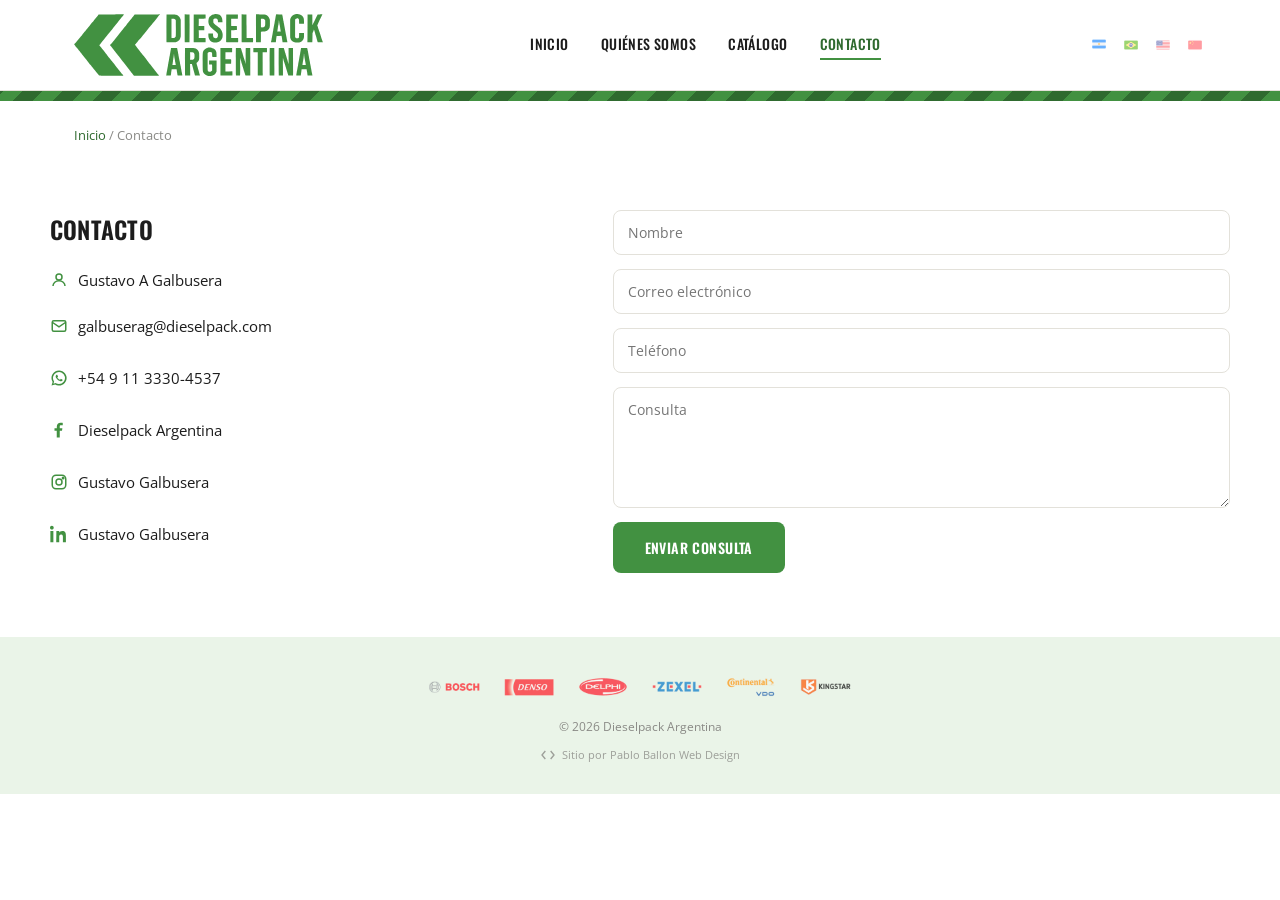
==== contacto.html @ 0a9adadd "Add files via upload" ====
<!DOCTYPE html>
<html lang="es">
<head>
  <meta charset="UTF-8">
  <meta name="viewport" content="width=device-width, initial-scale=1.0">
  <link rel="canonical" href="https://www.dieselpack.com/contacto.html" />
  <meta name="description" content="Contactá a Dieselpack Argentina para consultas sobre repuestos de inyección diesel.">
  <title>Contacto | Dieselpack Argentina</title>
  <link rel="stylesheet" href="css/style.css">
  <link rel="icon" type="image/png" href="assets/favicon.png">
</head>
<body>
  <header>
    <div class="header-inner">
      <a href="index.html" class="logo-link"><img src="assets/logo.svg" alt="Dieselpack Argentina"></a>
      <button class="nav-toggle" aria-label="Abrir menú" onclick="toggleNav()">
        <svg width="24" height="24" viewBox="0 0 24 24" fill="none" stroke="currentColor" stroke-width="2"><line x1="3" y1="6" x2="21" y2="6"/><line x1="3" y1="12" x2="21" y2="12"/><line x1="3" y1="18" x2="21" y2="18"/></svg>
      </button>
      <nav class="main-nav">
        <ul>
          <li class="lang-block lang-es active"><a href="index.html">Inicio</a></li>
          <li class="lang-block lang-pt"><a href="index.html">Início</a></li>
          <li class="lang-block lang-en"><a href="index.html">Home</a></li>
          <li class="lang-block lang-zh"><a href="index.html">首页</a></li>

          <li class="lang-block lang-es active"><a href="nosotros.html">Quiénes Somos</a></li>
          <li class="lang-block lang-pt"><a href="nosotros.html">Quem Somos</a></li>
          <li class="lang-block lang-en"><a href="nosotros.html">About Us</a></li>
          <li class="lang-block lang-zh"><a href="nosotros.html">关于我们</a></li>

          <li class="lang-block lang-es active"><a href="catalogo.html">Catálogo</a></li>
          <li class="lang-block lang-pt"><a href="catalogo.html">Catálogo</a></li>
          <li class="lang-block lang-en"><a href="catalogo.html">Catalog</a></li>
          <li class="lang-block lang-zh"><a href="catalogo.html">产品目录</a></li>

          <li class="lang-block lang-es active"><a href="contacto.html" class="active">Contacto</a></li>
          <li class="lang-block lang-pt"><a href="contacto.html" class="active">Contato</a></li>
          <li class="lang-block lang-en"><a href="contacto.html" class="active">Contact</a></li>
          <li class="lang-block lang-zh"><a href="contacto.html" class="active">联系方式</a></li>
        </ul>
      </nav>
      <div class="lang-switch">
        <img src="assets/argentina.png" alt="ES" data-lang="es" onclick="changeLang('es')">
        <img src="assets/brasil.png" alt="PT" data-lang="pt" onclick="changeLang('pt')">
        <img src="assets/usa.png" alt="EN" data-lang="en" onclick="changeLang('en')">
        <img src="assets/china.png" alt="ZH" data-lang="zh" onclick="changeLang('zh')">
      </div>
    </div>
  </header>

  <div class="stripe-divider"></div>

  <div class="breadcrumb">
    <div class="lang-block lang-es active"><a href="index.html">Inicio</a> / Contacto</div>
    <div class="lang-block lang-pt"><a href="index.html">Início</a> / Contato</div>
    <div class="lang-block lang-en"><a href="index.html">Home</a> / Contact</div>
    <div class="lang-block lang-zh"><a href="index.html">首页</a> / 联系方式</div>
  </div>

  <section class="block">
    <div class="contact-wrap reveal">

      <div class="lang-block lang-es active">
        <h2 style="margin-bottom:20px;">Contacto</h2>
        <div class="contact-info">
          <p><svg width="18" height="18" viewBox="0 0 24 24" fill="none" stroke="currentColor" stroke-width="2"><circle cx="12" cy="8" r="4"/><path d="M4 20c0-4 3.6-7 8-7s8 3 8 7"/></svg> Gustavo A Galbusera</p>
          <a class="contact-link" href="mailto:galbuserag@dieselpack.com"><svg width="18" height="18" viewBox="0 0 24 24" fill="none" stroke="currentColor" stroke-width="2"><rect x="3" y="5" width="18" height="14" rx="2"/><path d="M3 7l9 6 9-6"/></svg> galbuserag@dieselpack.com</a>
          <a class="contact-link" href="https://wa.me/5491133304537" target="_blank"><svg width="18" height="18" viewBox="0 0 24 24" fill="currentColor"><path d="M12 2a10 10 0 00-8.5 15.2L2 22l4.9-1.5A10 10 0 1012 2zm0 18a8 8 0 01-4.1-1.1l-.3-.2-3 .9.9-2.9-.2-.3A8 8 0 1112 20zm4.4-6c-.2-.1-1.4-.7-1.6-.8-.2-.1-.4-.1-.5.1-.2.2-.6.8-.7.9-.1.2-.3.2-.5.1-.2-.1-1-.4-1.9-1.2-.7-.6-1.2-1.4-1.3-1.6-.1-.2 0-.3.1-.4l.4-.5c.1-.1.2-.2.2-.4.1-.1 0-.3 0-.4l-.7-1.6c-.2-.4-.4-.4-.5-.4h-.5c-.2 0-.4.1-.6.3-.2.2-.8.8-.8 1.9 0 1.1.8 2.2 1 2.4.1.2 1.6 2.5 4 3.4.6.2 1 .4 1.3.5.5.2 1 .1 1.4-.1.4-.2 1.3-.5 1.4-1 .2-.5.2-.9.1-1z"/></svg> +54 9 11 3330-4537</a>
          <a class="contact-link" href="https://www.facebook.com/dieselpack/?locale=es_LA" target="_blank"><svg width="18" height="18" viewBox="0 0 24 24" fill="currentColor"><path d="M13 22v-9h3l.5-3.5H13V7.4c0-1 .3-1.7 1.8-1.7H17V2.5C16.6 2.4 15.4 2.3 14 2.3c-2.9 0-4.9 1.8-4.9 5v2.2H6v3.5h3v9z"/></svg> Dieselpack Argentina</a>
          <a class="contact-link" href="https://www.instagram.com/dieselpackargentina/?igsh=bHVsdnU1NTBoZm9v" target="_blank"><svg width="18" height="18" viewBox="0 0 24 24" fill="none" stroke="currentColor" stroke-width="2"><rect x="3" y="3" width="18" height="18" rx="5"/><circle cx="12" cy="12" r="4"/><circle cx="17.5" cy="6.5" r="1"/></svg> Gustavo Galbusera</a>
          <a class="contact-link" href="https://www.linkedin.com/in/gustavo-galbusera-984b5756/" target="_blank"><svg width="18" height="18" viewBox="0 0 24 24" fill="currentColor"><path d="M4.98 3.5C4.98 4.9 3.9 6 2.5 6S0 4.9 0 3.5 1.1 1 2.5 1s2.48 1.1 2.48 2.5zM.5 8h4V23h-4zM8.5 8h3.8v2.1h.1c.5-1 1.9-2.1 3.9-2.1 4.1 0 4.9 2.7 4.9 6.2V23h-4v-6.8c0-1.6 0-3.7-2.3-3.7s-2.6 1.8-2.6 3.6V23h-4z"/></svg> Gustavo Galbusera</a>
        </div>
      </div>
      <div class="lang-block lang-pt">
        <h2 style="margin-bottom:20px;">Contato</h2>
        <div class="contact-info">
          <p><svg width="18" height="18" viewBox="0 0 24 24" fill="none" stroke="currentColor" stroke-width="2"><circle cx="12" cy="8" r="4"/><path d="M4 20c0-4 3.6-7 8-7s8 3 8 7"/></svg> Gustavo A Galbusera</p>
          <a class="contact-link" href="mailto:galbuserag@dieselpack.com"><svg width="18" height="18" viewBox="0 0 24 24" fill="none" stroke="currentColor" stroke-width="2"><rect x="3" y="5" width="18" height="14" rx="2"/><path d="M3 7l9 6 9-6"/></svg> galbuserag@dieselpack.com</a>
          <a class="contact-link" href="https://wa.me/5491133304537" target="_blank"><svg width="18" height="18" viewBox="0 0 24 24" fill="currentColor"><path d="M12 2a10 10 0 00-8.5 15.2L2 22l4.9-1.5A10 10 0 1012 2zm0 18a8 8 0 01-4.1-1.1l-.3-.2-3 .9.9-2.9-.2-.3A8 8 0 1112 20zm4.4-6c-.2-.1-1.4-.7-1.6-.8-.2-.1-.4-.1-.5.1-.2.2-.6.8-.7.9-.1.2-.3.2-.5.1-.2-.1-1-.4-1.9-1.2-.7-.6-1.2-1.4-1.3-1.6-.1-.2 0-.3.1-.4l.4-.5c.1-.1.2-.2.2-.4.1-.1 0-.3 0-.4l-.7-1.6c-.2-.4-.4-.4-.5-.4h-.5c-.2 0-.4.1-.6.3-.2.2-.8.8-.8 1.9 0 1.1.8 2.2 1 2.4.1.2 1.6 2.5 4 3.4.6.2 1 .4 1.3.5.5.2 1 .1 1.4-.1.4-.2 1.3-.5 1.4-1 .2-.5.2-.9.1-1z"/></svg> +54 9 11 3330-4537</a>
          <a class="contact-link" href="https://www.facebook.com/dieselpack/?locale=es_LA" target="_blank"><svg width="18" height="18" viewBox="0 0 24 24" fill="currentColor"><path d="M13 22v-9h3l.5-3.5H13V7.4c0-1 .3-1.7 1.8-1.7H17V2.5C16.6 2.4 15.4 2.3 14 2.3c-2.9 0-4.9 1.8-4.9 5v2.2H6v3.5h3v9z"/></svg> Dieselpack Argentina</a>
          <a class="contact-link" href="https://www.instagram.com/dieselpackargentina/?igsh=bHVsdnU1NTBoZm9v" target="_blank"><svg width="18" height="18" viewBox="0 0 24 24" fill="none" stroke="currentColor" stroke-width="2"><rect x="3" y="3" width="18" height="18" rx="5"/><circle cx="12" cy="12" r="4"/><circle cx="17.5" cy="6.5" r="1"/></svg> Gustavo Galbusera</a>
          <a class="contact-link" href="https://www.linkedin.com/in/gustavo-galbusera-984b5756/" target="_blank"><svg width="18" height="18" viewBox="0 0 24 24" fill="currentColor"><path d="M4.98 3.5C4.98 4.9 3.9 6 2.5 6S0 4.9 0 3.5 1.1 1 2.5 1s2.48 1.1 2.48 2.5zM.5 8h4V23h-4zM8.5 8h3.8v2.1h.1c.5-1 1.9-2.1 3.9-2.1 4.1 0 4.9 2.7 4.9 6.2V23h-4v-6.8c0-1.6 0-3.7-2.3-3.7s-2.6 1.8-2.6 3.6V23h-4z"/></svg> Gustavo Galbusera</a>
        </div>
      </div>
      <div class="lang-block lang-en">
        <h2 style="margin-bottom:20px;">Contact</h2>
        <div class="contact-info">
          <p><svg width="18" height="18" viewBox="0 0 24 24" fill="none" stroke="currentColor" stroke-width="2"><circle cx="12" cy="8" r="4"/><path d="M4 20c0-4 3.6-7 8-7s8 3 8 7"/></svg> Gustavo A Galbusera</p>
          <a class="contact-link" href="mailto:galbuserag@dieselpack.com"><svg width="18" height="18" viewBox="0 0 24 24" fill="none" stroke="currentColor" stroke-width="2"><rect x="3" y="5" width="18" height="14" rx="2"/><path d="M3 7l9 6 9-6"/></svg> galbuserag@dieselpack.com</a>
          <a class="contact-link" href="https://wa.me/5491133304537" target="_blank"><svg width="18" height="18" viewBox="0 0 24 24" fill="currentColor"><path d="M12 2a10 10 0 00-8.5 15.2L2 22l4.9-1.5A10 10 0 1012 2zm0 18a8 8 0 01-4.1-1.1l-.3-.2-3 .9.9-2.9-.2-.3A8 8 0 1112 20zm4.4-6c-.2-.1-1.4-.7-1.6-.8-.2-.1-.4-.1-.5.1-.2.2-.6.8-.7.9-.1.2-.3.2-.5.1-.2-.1-1-.4-1.9-1.2-.7-.6-1.2-1.4-1.3-1.6-.1-.2 0-.3.1-.4l.4-.5c.1-.1.2-.2.2-.4.1-.1 0-.3 0-.4l-.7-1.6c-.2-.4-.4-.4-.5-.4h-.5c-.2 0-.4.1-.6.3-.2.2-.8.8-.8 1.9 0 1.1.8 2.2 1 2.4.1.2 1.6 2.5 4 3.4.6.2 1 .4 1.3.5.5.2 1 .1 1.4-.1.4-.2 1.3-.5 1.4-1 .2-.5.2-.9.1-1z"/></svg> +54 9 11 3330-4537</a>
          <a class="contact-link" href="https://www.facebook.com/dieselpack/?locale=es_LA" target="_blank"><svg width="18" height="18" viewBox="0 0 24 24" fill="currentColor"><path d="M13 22v-9h3l.5-3.5H13V7.4c0-1 .3-1.7 1.8-1.7H17V2.5C16.6 2.4 15.4 2.3 14 2.3c-2.9 0-4.9 1.8-4.9 5v2.2H6v3.5h3v9z"/></svg> Dieselpack Argentina</a>
          <a class="contact-link" href="https://www.instagram.com/dieselpackargentina/?igsh=bHVsdnU1NTBoZm9v" target="_blank"><svg width="18" height="18" viewBox="0 0 24 24" fill="none" stroke="currentColor" stroke-width="2"><rect x="3" y="3" width="18" height="18" rx="5"/><circle cx="12" cy="12" r="4"/><circle cx="17.5" cy="6.5" r="1"/></svg> Gustavo Galbusera</a>
          <a class="contact-link" href="https://www.linkedin.com/in/gustavo-galbusera-984b5756/" target="_blank"><svg width="18" height="18" viewBox="0 0 24 24" fill="currentColor"><path d="M4.98 3.5C4.98 4.9 3.9 6 2.5 6S0 4.9 0 3.5 1.1 1 2.5 1s2.48 1.1 2.48 2.5zM.5 8h4V23h-4zM8.5 8h3.8v2.1h.1c.5-1 1.9-2.1 3.9-2.1 4.1 0 4.9 2.7 4.9 6.2V23h-4v-6.8c0-1.6 0-3.7-2.3-3.7s-2.6 1.8-2.6 3.6V23h-4z"/></svg> Gustavo Galbusera</a>
        </div>
      </div>
      <div class="lang-block lang-zh">
        <h2 style="margin-bottom:20px;">联系方式</h2>
        <div class="contact-info">
          <p><svg width="18" height="18" viewBox="0 0 24 24" fill="none" stroke="currentColor" stroke-width="2"><circle cx="12" cy="8" r="4"/><path d="M4 20c0-4 3.6-7 8-7s8 3 8 7"/></svg> Gustavo A Galbusera</p>
          <a class="contact-link" href="mailto:galbuserag@dieselpack.com"><svg width="18" height="18" viewBox="0 0 24 24" fill="none" stroke="currentColor" stroke-width="2"><rect x="3" y="5" width="18" height="14" rx="2"/><path d="M3 7l9 6 9-6"/></svg> galbuserag@dieselpack.com</a>
          <a class="contact-link" href="https://wa.me/5491133304537" target="_blank"><svg width="18" height="18" viewBox="0 0 24 24" fill="currentColor"><path d="M12 2a10 10 0 00-8.5 15.2L2 22l4.9-1.5A10 10 0 1012 2zm0 18a8 8 0 01-4.1-1.1l-.3-.2-3 .9.9-2.9-.2-.3A8 8 0 1112 20zm4.4-6c-.2-.1-1.4-.7-1.6-.8-.2-.1-.4-.1-.5.1-.2.2-.6.8-.7.9-.1.2-.3.2-.5.1-.2-.1-1-.4-1.9-1.2-.7-.6-1.2-1.4-1.3-1.6-.1-.2 0-.3.1-.4l.4-.5c.1-.1.2-.2.2-.4.1-.1 0-.3 0-.4l-.7-1.6c-.2-.4-.4-.4-.5-.4h-.5c-.2 0-.4.1-.6.3-.2.2-.8.8-.8 1.9 0 1.1.8 2.2 1 2.4.1.2 1.6 2.5 4 3.4.6.2 1 .4 1.3.5.5.2 1 .1 1.4-.1.4-.2 1.3-.5 1.4-1 .2-.5.2-.9.1-1z"/></svg> +54 9 11 3330-4537</a>
          <a class="contact-link" href="https://www.facebook.com/dieselpack/?locale=es_LA" target="_blank"><svg width="18" height="18" viewBox="0 0 24 24" fill="currentColor"><path d="M13 22v-9h3l.5-3.5H13V7.4c0-1 .3-1.7 1.8-1.7H17V2.5C16.6 2.4 15.4 2.3 14 2.3c-2.9 0-4.9 1.8-4.9 5v2.2H6v3.5h3v9z"/></svg> Dieselpack Argentina</a>
          <a class="contact-link" href="https://www.instagram.com/dieselpackargentina/?igsh=bHVsdnU1NTBoZm9v" target="_blank"><svg width="18" height="18" viewBox="0 0 24 24" fill="none" stroke="currentColor" stroke-width="2"><rect x="3" y="3" width="18" height="18" rx="5"/><circle cx="12" cy="12" r="4"/><circle cx="17.5" cy="6.5" r="1"/></svg> Gustavo Galbusera</a>
          <a class="contact-link" href="https://www.linkedin.com/in/gustavo-galbusera-984b5756/" target="_blank"><svg width="18" height="18" viewBox="0 0 24 24" fill="currentColor"><path d="M4.98 3.5C4.98 4.9 3.9 6 2.5 6S0 4.9 0 3.5 1.1 1 2.5 1s2.48 1.1 2.48 2.5zM.5 8h4V23h-4zM8.5 8h3.8v2.1h.1c.5-1 1.9-2.1 3.9-2.1 4.1 0 4.9 2.7 4.9 6.2V23h-4v-6.8c0-1.6 0-3.7-2.3-3.7s-2.6 1.8-2.6 3.6V23h-4z"/></svg> Gustavo Galbusera</a>
        </div>
      </div>

      <div>
        <div class="lang-block lang-es active">
          <form class="contact-form" action="https://formspree.io/f/xdkgnlrg" method="POST">
            <input type="text" name="nombre" placeholder="Nombre" required>
            <input type="email" name="email" placeholder="Correo electrónico" required>
            <input type="tel" name="telefono" placeholder="Teléfono" required>
            <textarea name="mensaje" placeholder="Consulta" rows="5" required></textarea>
            <button type="submit" class="btn btn-primary">Enviar consulta</button>
          </form>
          <p class="form-message success">¡Mensaje enviado con éxito!</p>
          <p class="form-message error">Hubo un error. Intentalo de nuevo.</p>
        </div>
        <div class="lang-block lang-pt">
          <form class="contact-form" action="https://formspree.io/f/xdkgnlrg" method="POST">
            <input type="text" name="nombre" placeholder="Nome" required>
            <input type="email" name="email" placeholder="Email" required>
            <input type="tel" name="telefono" placeholder="Telefone" required>
            <textarea name="mensaje" placeholder="Mensagem" rows="5" required></textarea>
            <button type="submit" class="btn btn-primary">Enviar</button>
          </form>
          <p class="form-message success">Mensagem enviada com sucesso!</p>
          <p class="form-message error">Ocorreu um erro. Tente novamente.</p>
        </div>
        <div class="lang-block lang-en">
          <form class="contact-form" action="https://formspree.io/f/xdkgnlrg" method="POST">
            <input type="text" name="nombre" placeholder="Name" required>
            <input type="email" name="email" placeholder="Email" required>
            <input type="tel" name="telefono" placeholder="Phone" required>
            <textarea name="mensaje" placeholder="Message" rows="5" required></textarea>
            <button type="submit" class="btn btn-primary">Send message</button>
          </form>
          <p class="form-message success">Message sent successfully!</p>
          <p class="form-message error">There was an error. Please try again.</p>
        </div>
        <div class="lang-block lang-zh">
          <form class="contact-form" action="https://formspree.io/f/xdkgnlrg" method="POST">
            <input type="text" name="nombre" placeholder="姓名" required>
            <input type="email" name="email" placeholder="电子邮件" required>
            <input type="tel" name="telefono" placeholder="电话" required>
            <textarea name="mensaje" placeholder="留言内容" rows="5" required></textarea>
            <button type="submit" class="btn btn-primary">发送</button>
          </form>
          <p class="form-message success">消息已成功发送！</p>
          <p class="form-message error">发生错误，请重试。</p>
        </div>
      </div>

    </div>
  </section>

  <footer>
    <div class="footer-inner">
      <div class="footer-brands">
        <img src="assets/bosch.png" alt="Bosch">
        <img src="assets/denso.png" alt="Denso">
        <img src="assets/delphi.png" alt="Delphi">
        <img src="assets/zexel.png" alt="Zexel">
        <img src="assets/continental.png" alt="Continental">
        <img src="assets/kingstar.png" alt="Kingstar">
      </div>
      <p class="footer-meta">© 2026 Dieselpack Argentina</p>
      <a class="credit" href="#" onclick="return false;">
        <svg width="16" height="16" viewBox="0 0 24 24" fill="none" stroke="currentColor" stroke-width="2"><polyline points="8 6 3 12 8 18"/><polyline points="16 6 21 12 16 18"/></svg>
        Sitio por Pablo Ballon Web Design
      </a>
    </div>
  </footer>

  <a class="float-whatsapp" href="https://wa.me/5491133304537" target="_blank" aria-label="WhatsApp">
    <svg viewBox="0 0 24 24"><path d="M12 2a10 10 0 00-8.5 15.2L2 22l4.9-1.5A10 10 0 1012 2zm0 18a8 8 0 01-4.1-1.1l-.3-.2-3 .9.9-2.9-.2-.3A8 8 0 1112 20zm4.4-6c-.2-.1-1.4-.7-1.6-.8-.2-.1-.4-.1-.5.1-.2.2-.6.8-.7.9-.1.2-.3.2-.5.1-.2-.1-1-.4-1.9-1.2-.7-.6-1.2-1.4-1.3-1.6-.1-.2 0-.3.1-.4l.4-.5c.1-.1.2-.2.2-.4.1-.1 0-.3 0-.4l-.7-1.6c-.2-.4-.4-.4-.5-.4h-.5c-.2 0-.4.1-.6.3-.2.2-.8.8-.8 1.9 0 1.1.8 2.2 1 2.4.1.2 1.6 2.5 4 3.4.6.2 1 .4 1.3.5.5.2 1 .1 1.4-.1.4-.2 1.3-.5 1.4-1 .2-.5.2-.9.1-1z"/></svg>
  </a>
  <button class="back-to-top" aria-label="Volver arriba" onclick="window.scrollTo({top:0,behavior:'smooth'})">
    <svg width="20" height="20" viewBox="0 0 24 24" fill="none" stroke="currentColor" stroke-width="2"><line x1="12" y1="19" x2="12" y2="5"/><polyline points="5 12 12 5 19 12"/></svg>
  </button>

  <script src="js/main.js"></script>
</body>
</html>
---- css/style.css ----
@import url('https://fonts.googleapis.com/css2?family=Oswald:wght@500;600;700&family=Open+Sans:wght@400;600&display=swap');

:root {
  --green: #429141;
  --green-dark: #2f6a2f;
  --green-light: #eaf4e8;
  --ink: #1c1c1c;
  --gray: #5f5e5a;
  --gray-light: #8a8a86;
  --white: #ffffff;
  --border: #e3e1da;
  --radius: 8px;
  --max-width: 1180px;
}

* { margin: 0; padding: 0; box-sizing: border-box; }

body {
  font-family: 'Open Sans', sans-serif;
  color: var(--ink);
  line-height: 1.6;
  background: var(--white);
}

h1, h2, h3, .brand-word {
  font-family: 'Oswald', sans-serif;
  font-weight: 600;
  letter-spacing: 0.01em;
  text-transform: uppercase;
}

a { color: inherit; text-decoration: none; }

img { display: block; max-width: 100%; }

.container {
  max-width: var(--max-width);
  margin: 0 auto;
  padding: 0 24px;
}

/* ===== Franja industrial (elemento de firma) ===== */
.stripe-divider {
  height: 10px;
  width: 100%;
  background: repeating-linear-gradient(
    -45deg,
    var(--green),
    var(--green) 14px,
    var(--green-dark) 14px,
    var(--green-dark) 28px
  );
}

/* ===== Header ===== */
header {
  background: var(--white);
  border-bottom: 1px solid var(--border);
  position: sticky;
  top: 0;
  z-index: 100;
}

.header-inner {
  display: flex;
  align-items: center;
  justify-content: space-between;
  padding: 14px 24px;
  max-width: var(--max-width);
  margin: 0 auto;
  gap: 20px;
  flex-wrap: wrap;
}

.logo-link img { height: 62px; width: auto; transition: transform 0.2s; }
.logo-link:hover img { transform: scale(1.03); }

nav.main-nav ul {
  list-style: none;
  display: flex;
  gap: 28px;
  flex-wrap: wrap;
}

nav.main-nav a {
  font-family: 'Oswald', sans-serif;
  font-weight: 500;
  font-size: 14px;
  letter-spacing: 0.03em;
  text-transform: uppercase;
  color: var(--ink);
  padding: 6px 2px;
  border-bottom: 2px solid transparent;
  transition: border-color 0.2s, color 0.2s;
}

nav.main-nav a:hover,
nav.main-nav a.active {
  color: var(--green-dark);
  border-color: var(--green);
}

.lang-switch {
  display: flex;
  gap: 10px;
  align-items: center;
}

.lang-switch img {
  width: 22px;
  height: 22px;
  cursor: pointer;
  border-radius: 3px;
  opacity: 0.55;
  transition: opacity 0.2s, transform 0.2s;
}

.lang-switch img:hover,
.lang-switch img.active-lang {
  opacity: 1;
  transform: translateY(-1px);
}

/* ===== Hero ===== */
.hero {
  background: var(--green);
  color: var(--white);
  padding: 64px 24px 56px;
  text-align: center;
  position: relative;
}

.hero-eyebrow {
  font-size: 13px;
  letter-spacing: 0.08em;
  text-transform: uppercase;
  opacity: 0.85;
  margin-bottom: 12px;
  font-weight: 600;
}

.hero h1 {
  font-size: clamp(28px, 4vw, 44px);
  line-height: 1.15;
  color: var(--white);
  max-width: 780px;
  margin: 0 auto 18px;
}

.hero p {
  font-size: 16px;
  max-width: 560px;
  margin: 0 auto 28px;
  opacity: 0.95;
}

.btn {
  display: inline-block;
  font-family: 'Oswald', sans-serif;
  font-weight: 600;
  font-size: 14px;
  letter-spacing: 0.03em;
  text-transform: uppercase;
  padding: 13px 30px;
  border-radius: var(--radius);
  border: 2px solid transparent;
  cursor: pointer;
  transition: transform 0.15s, background 0.2s, color 0.2s;
}

.btn:hover { transform: translateY(-1px); }

.btn-white {
  background: var(--white);
  color: var(--green-dark);
}

.btn-white:hover { background: var(--green-light); }

.btn-outline {
  background: transparent;
  border-color: var(--white);
  color: var(--white);
}

.btn-outline:hover { background: rgba(255,255,255,0.12); }

.btn-primary {
  background: var(--green);
  color: var(--white);
}

.btn-primary:hover { background: var(--green-dark); }

/* ===== Icon strip ===== */
.icon-strip {
  display: flex;
  justify-content: center;
  gap: 48px;
  flex-wrap: wrap;
  padding: 32px 24px;
  background: var(--green-light);
}

.icon-strip img { height: 42px; width: auto; opacity: 0.85; }

/* ===== Section ===== */
section.block {
  padding: 64px 24px;
}

.section-header {
  text-align: center;
  max-width: 640px;
  margin: 0 auto 40px;
}

.section-header h2 {
  font-size: 26px;
  color: var(--ink);
  margin-bottom: 10px;
}

.section-header p {
  color: var(--gray);
  font-size: 15px;
}

/* ===== Category grid ===== */
.category-grid {
  display: grid;
  grid-template-columns: repeat(auto-fit, minmax(190px, 1fr));
  gap: 20px;
  max-width: var(--max-width);
  margin: 0 auto;
}

.category-card {
  background: var(--white);
  border: 1px solid var(--border);
  border-radius: 12px;
  padding: 26px 18px;
  text-align: center;
  transition: border-color 0.2s, transform 0.2s;
}

.category-card:hover {
  border-color: var(--green);
  transform: translateY(-3px);
}

.category-card .icon-wrap {
  height: 64px;
  display: flex;
  align-items: center;
  justify-content: center;
  margin-bottom: 14px;
}

.category-card img { height: 56px; width: auto; margin: 0 auto; }

.category-card i {
  font-size: 34px;
  color: var(--green);
}

.icon-wrap svg {
  color: var(--green);
}

.category-card h3 {
  font-size: 15px;
  color: var(--ink);
  margin-bottom: 4px;
}

.category-card p {
  font-size: 12px;
  color: var(--gray-light);
}

/* ===== Catalog: clickable categories, open-ended, detail panels ===== */
.category-card { cursor: pointer; position: relative; }

.category-card.active {
  border-color: var(--green);
  box-shadow: 0 0 0 2px var(--green-light);
}

.category-card-more {
  border-style: dashed;
  color: var(--gray);
  display: block;
  cursor: default;
}

.category-card-more:hover { border-color: var(--gray-light); transform: none; }
.category-card-more .icon-wrap { color: var(--gray-light); }
.category-card-more h3 { color: var(--gray); }

.catalog-hint {
  text-align: center;
  font-size: 13px;
  color: var(--gray-light);
  max-width: var(--max-width);
  margin: 0 auto 40px;
}

.category-detail {
  display: none;
  max-width: var(--max-width);
  margin: 0 auto 20px;
  background: var(--green-light);
  border-radius: 12px;
  padding: 28px;
  animation: fadeUp 0.35s ease-out;
}

.category-detail.open { display: block; }

.category-detail h3 {
  font-size: 16px;
  color: var(--ink);
  margin-bottom: 16px;
  display: flex;
  align-items: baseline;
  gap: 12px;
  flex-wrap: wrap;
}

.detail-brands {
  font-family: 'Open Sans', sans-serif;
  text-transform: none;
  font-weight: 400;
  font-size: 13px;
  color: var(--gray);
  letter-spacing: 0;
}

.product-grid {
  display: grid;
  grid-template-columns: repeat(auto-fit, minmax(150px, 1fr));
  gap: 14px;
}

.product-placeholder {
  background: var(--white);
  border: 1px dashed var(--border);
  border-radius: var(--radius);
  padding: 16px;
  text-align: center;
}

.product-placeholder .ph-icon {
  height: 50px;
  display: flex;
  align-items: center;
  justify-content: center;
  color: var(--green);
  opacity: 0.7;
  margin-bottom: 10px;
}

.product-placeholder .ph-icon img { height: 36px; width: auto; }

.product-placeholder p {
  font-size: 13px;
  color: var(--ink);
  margin-bottom: 2px;
}

.product-placeholder span {
  font-size: 11px;
  color: var(--gray-light);
}

.product-card {
  background: var(--white);
  border: 1px solid var(--border);
  border-radius: var(--radius);
  overflow: hidden;
  text-align: center;
  transition: transform 0.2s, box-shadow 0.2s;
}

.product-card:hover {
  transform: translateY(-3px);
  box-shadow: 0 8px 20px rgba(0,0,0,0.08);
}

.product-card .pc-photo {
  height: 150px;
  display: flex;
  align-items: center;
  justify-content: center;
  background: #fff;
  padding: 10px;
}

.product-card .pc-photo img {
  max-height: 100%;
  max-width: 100%;
  object-fit: contain;
}

.product-card p {
  font-size: 13px;
  color: var(--ink);
  margin: 10px 10px 2px;
}

.product-card .brand-tag {
  display: inline-block;
  font-size: 11px;
  color: var(--green-dark);
  font-weight: 600;
  margin-bottom: 12px;
}

/* ===== Brand grid ===== */
.brand-grid {
  display: grid;
  grid-template-columns: repeat(auto-fit, minmax(130px, 1fr));
  gap: 20px;
  max-width: var(--max-width);
  margin: 0 auto;
  align-items: center;
}

.brand-grid .brand-tile {
  background: var(--white);
  border: 1px solid var(--border);
  border-radius: var(--radius);
  padding: 20px;
  display: flex;
  align-items: center;
  justify-content: center;
  height: 90px;
}

.brand-grid img { max-height: 40px; max-width: 100%; width: auto; }

/* ===== About / two-column ===== */
.two-col {
  display: grid;
  grid-template-columns: 1.1fr 0.9fr;
  gap: 48px;
  max-width: var(--max-width);
  margin: 0 auto;
  align-items: start;
}

@media (max-width: 800px) {
  .two-col { grid-template-columns: 1fr; }
}

.two-col h2 { font-size: 24px; margin-bottom: 16px; }
.two-col p { color: var(--gray); margin-bottom: 14px; font-size: 15px; }

.stat-box {
  background: var(--green-light);
  border-radius: 12px;
  padding: 24px;
}

.stat-box .stat-year {
  font-family: 'Oswald', sans-serif;
  font-size: 40px;
  font-weight: 700;
  color: var(--green-dark);
  line-height: 1;
}

.stat-box .stat-label {
  font-size: 13px;
  color: var(--gray);
  margin-top: 6px;
  text-transform: uppercase;
  letter-spacing: 0.03em;
}

/* ===== International strip ===== */
.intl-strip {
  background: var(--ink);
  color: var(--white);
  text-align: center;
  padding: 40px 24px;
}

.intl-strip h2 { color: var(--white); font-size: 20px; margin-bottom: 8px; }
.intl-strip p { color: #cfcfcc; font-size: 14px; max-width: 520px; margin: 0 auto; }

/* ===== Breadcrumb ===== */
.breadcrumb {
  font-size: 13px;
  color: var(--gray-light);
  max-width: var(--max-width);
  margin: 24px auto 0;
  padding: 0 24px;
}

.breadcrumb a { color: var(--green-dark); }

/* ===== Contact ===== */
.contact-wrap {
  display: grid;
  grid-template-columns: 1fr 1.2fr;
  gap: 48px;
  max-width: var(--max-width);
  margin: 0 auto;
}

@media (max-width: 800px) {
  .contact-wrap { grid-template-columns: 1fr; }
}

.contact-info p {
  display: flex;
  align-items: center;
  gap: 10px;
  margin-bottom: 16px;
  font-size: 15px;
}

.contact-info svg { color: var(--green); flex-shrink: 0; }

.contact-info p,
.contact-info a.contact-link {
  display: flex;
  align-items: center;
  gap: 10px;
  margin-bottom: 16px;
  font-size: 15px;
}

.contact-info a.contact-link {
  color: var(--ink);
  padding: 6px 8px;
  margin-left: -8px;
  border-radius: var(--radius);
  transition: background 0.2s, color 0.2s, transform 0.2s;
}

.contact-info a.contact-link:hover {
  background: var(--green-light);
  color: var(--green-dark);
  transform: translateX(3px);
}

form {
  display: flex;
  flex-direction: column;
  gap: 14px;
}

input, textarea {
  padding: 12px 14px;
  border: 1px solid var(--border);
  border-radius: var(--radius);
  font-family: 'Open Sans', sans-serif;
  font-size: 14px;
}

input:focus, textarea:focus {
  outline: none;
  border-color: var(--green);
}

button[type="submit"] {
  align-self: flex-start;
}

.form-message {
  font-size: 14px;
  font-weight: 600;
  display: none;
}

.form-message.success { color: var(--green-dark); }
.form-message.error { color: #a32d2d; }

/* ===== Footer ===== */
footer {
  background: var(--green-light);
  padding: 40px 24px 24px;
}

.footer-inner {
  max-width: var(--max-width);
  margin: 0 auto;
  text-align: center;
}

.footer-brands {
  display: flex;
  justify-content: center;
  gap: 24px;
  flex-wrap: wrap;
  margin-bottom: 20px;
  opacity: 0.7;
}

.footer-brands img { height: 20px; width: auto; }

.footer-meta {
  font-size: 12px;
  color: var(--gray-light);
}

.footer-top-row {
  display: flex;
  align-items: center;
  justify-content: space-between;
  gap: 16px;
  flex-wrap: wrap;
  margin-bottom: 8px;
}

.footer-logo {
  height: 30px;
  width: auto;
  opacity: 0.95;
}

.footer-social {
  display: flex;
  gap: 16px;
}

.footer-social a {
  color: var(--gray-light);
  display: flex;
  transition: color 0.2s, transform 0.2s;
}

.footer-social a:hover {
  color: var(--green-dark);
  transform: translateY(-2px);
}

@media (max-width: 600px) {
  .footer-top-row {
    flex-direction: column;
    justify-content: center;
    text-align: center;
  }
}

.text-highlight {
  color: var(--green-dark);
  font-weight: 600;
}

.credit {
  display: inline-flex;
  align-items: center;
  gap: 6px;
  margin-top: 10px;
  font-size: 11px;
  color: var(--gray-light);
  opacity: 0.8;
  transition: opacity 0.2s, color 0.2s;
}

.credit:hover {
  opacity: 1;
  color: var(--green-dark);
}

/* ===== Language visibility ===== */
.lang-block { display: none; }
.lang-block.active { display: block; }

/* ===== Scroll reveal ===== */
html.js .reveal {
  opacity: 0;
  transform: translateY(24px);
  transition: opacity 0.6s ease-out, transform 0.6s ease-out;
}

html.js .reveal.revealed {
  opacity: 1;
  transform: translateY(0);
}

html.js .reveal-stagger.revealed > * {
  animation: fadeUp 0.6s ease-out backwards;
}

.reveal-stagger.revealed > *:nth-child(1) { animation-delay: 0s; }
.reveal-stagger.revealed > *:nth-child(2) { animation-delay: 0.06s; }
.reveal-stagger.revealed > *:nth-child(3) { animation-delay: 0.12s; }
.reveal-stagger.revealed > *:nth-child(4) { animation-delay: 0.18s; }
.reveal-stagger.revealed > *:nth-child(5) { animation-delay: 0.24s; }
.reveal-stagger.revealed > *:nth-child(6) { animation-delay: 0.3s; }
.reveal-stagger.revealed > *:nth-child(7) { animation-delay: 0.36s; }

@keyframes fadeUp {
  from { opacity: 0; transform: translateY(18px); }
  to { opacity: 1; transform: translateY(0); }
}

@media (prefers-reduced-motion: reduce) {
  .reveal, .reveal-stagger > * { animation: none !important; transition: none !important; opacity: 1 !important; transform: none !important; }
  .marquee-track { animation: none !important; }
}

/* ===== Marquee (marcas y productos en movimiento) ===== */
.full-bleed {
  width: calc(100vw - var(--scrollbar-w, 0px));
  margin-left: calc((100vw - var(--scrollbar-w, 0px)) / -2 + 50%);
  margin-right: calc((100vw - var(--scrollbar-w, 0px)) / -2 + 50%);
}

.marquee {
  overflow: hidden;
  width: 100%;
  -webkit-mask-image: linear-gradient(90deg, transparent, #000 4%, #000 96%, transparent);
  mask-image: linear-gradient(90deg, transparent, #000 4%, #000 96%, transparent);
}

.marquee-track {
  display: flex;
  align-items: center;
  gap: 56px;
  width: max-content;
  will-change: transform;
  animation-name: scrollLeft;
  animation-timing-function: linear;
  animation-iteration-count: infinite;
  animation-duration: var(--marquee-duration, 28s);
}

.marquee:hover .marquee-track {
  animation-play-state: paused;
}

@keyframes scrollLeft {
  from { transform: translateX(0); }
  to { transform: translateX(calc(-1 * var(--marquee-distance, 50%))); }
}

.marquee-track img { height: 32px; width: auto; opacity: 0.75; transition: opacity 0.2s; }
.marquee-track img:hover { opacity: 1; }

/* Franja de productos: más alta, tarjetas de foto en vez de íconos sueltos */
.icon-strip {
  padding: 26px 0;
}

.marquee-tile {
  flex-shrink: 0;
  width: 96px;
  height: 96px;
  background: #fff;
  border-radius: 12px;
  box-shadow: 0 2px 8px rgba(0,0,0,0.06);
  display: flex;
  align-items: center;
  justify-content: center;
  padding: 8px;
}

.marquee-tile img {
  height: 100%;
  width: 100%;
  object-fit: contain;
  opacity: 1;
}

/* ===== Hover polish ===== */
.brand-grid .brand-tile {
  transition: transform 0.2s, border-color 0.2s, box-shadow 0.2s;
}

.brand-grid .brand-tile:hover {
  transform: translateY(-3px);
  border-color: var(--green);
  box-shadow: 0 6px 16px rgba(66,145,65,0.12);
}

.btn { transition: transform 0.15s, background 0.2s, color 0.2s, box-shadow 0.2s; }
.btn:hover { box-shadow: 0 4px 12px rgba(0,0,0,0.08); }

/* ===== Dinamismo: header compacto al scrollear ===== */
header.scrolled .logo-link img { height: 46px; }
header.scrolled .header-inner { padding: 8px 24px; }
header { transition: box-shadow 0.2s; }
header.scrolled { box-shadow: 0 2px 10px rgba(0,0,0,0.06); }

/* Subrayado de menú animado */
nav.main-nav a {
  position: relative;
}
nav.main-nav a.active::after,
nav.main-nav a:hover::after {
  content: '';
  position: absolute;
  left: 2px;
  right: 2px;
  bottom: 0;
  height: 2px;
  background: var(--green);
  transform: scaleX(1);
  transform-origin: left;
  transition: transform 0.25s ease-out;
}
nav.main-nav a::after {
  content: '';
  position: absolute;
  left: 2px;
  right: 2px;
  bottom: 0;
  height: 2px;
  background: var(--green);
  transform: scaleX(0);
  transform-origin: left;
  transition: transform 0.25s ease-out;
}
nav.main-nav a.active::after { transform: scaleX(1); }
nav.main-nav a:hover::after { transform: scaleX(1); }
nav.main-nav a { border-bottom: none; }

/* Zoom sutil en fotos de producto al hover */
.pc-photo, .product-card .pc-photo { overflow: hidden; }
.pc-photo img { transition: transform 0.35s ease-out; }
.product-card:hover .pc-photo img { transform: scale(1.08); }

/* Entrada animada del hero */
.hero-eyebrow, .hero h1, .hero p, .hero .btn {
  animation: heroIn 0.7s ease-out backwards;
}
.hero-eyebrow { animation-delay: 0.05s; }
.hero h1 { animation-delay: 0.15s; }
.hero p { animation-delay: 0.28s; }
.hero .btn { animation-delay: 0.4s; }
.hero .btn:nth-of-type(2) { animation-delay: 0.48s; }

@keyframes heroIn {
  from { opacity: 0; transform: translateY(14px); }
  to { opacity: 1; transform: translateY(0); }
}

@media (prefers-reduced-motion: reduce) {
  .hero-eyebrow, .hero h1, .hero p, .hero .btn { animation: none !important; }
}

/* Botón flotante de WhatsApp */
.float-whatsapp {
  position: fixed;
  right: 20px;
  bottom: 20px;
  width: 56px;
  height: 56px;
  border-radius: 50%;
  background: #25D366;
  display: flex;
  align-items: center;
  justify-content: center;
  box-shadow: 0 4px 14px rgba(0,0,0,0.22);
  z-index: 90;
  transition: transform 0.25s, opacity 0.25s;
}
.float-whatsapp:hover { transform: scale(1.07); }
.float-whatsapp.float-hidden {
  opacity: 0;
  pointer-events: none;
  transform: translateX(20px) scale(0.85);
}
.float-whatsapp svg { width: 28px; height: 28px; fill: #fff; }

/* Botón volver arriba */
.back-to-top {
  position: fixed;
  right: 20px;
  bottom: 86px;
  width: 44px;
  height: 44px;
  border-radius: 50%;
  background: var(--white);
  border: 1px solid var(--border);
  display: flex;
  align-items: center;
  justify-content: center;
  box-shadow: 0 4px 12px rgba(0,0,0,0.12);
  z-index: 90;
  cursor: pointer;
  opacity: 0;
  pointer-events: none;
  transform: translateY(8px);
  transition: opacity 0.2s, transform 0.2s;
}
.back-to-top.visible { opacity: 1; pointer-events: auto; transform: translateY(0); }
.back-to-top:hover { border-color: var(--green); }
.back-to-top svg { color: var(--green-dark); }

@media (max-width: 700px) {
  .float-whatsapp { width: 50px; height: 50px; right: 14px; bottom: 14px; }
  .back-to-top { width: 40px; height: 40px; right: 16px; bottom: 74px; }
}
.nav-toggle {
  display: none;
  background: none;
  border: none;
  cursor: pointer;
  padding: 6px;
}

.nav-toggle svg { display: block; }

@media (max-width: 760px) {
  .header-inner { flex-wrap: wrap; justify-content: space-between; align-items: center; }
  .nav-toggle { display: block; order: 1; }
  .lang-switch { order: 2; }
  nav.main-nav {
    display: none;
    width: 100%;
    order: 3;
  }
  nav.main-nav.open { display: block; }
  nav.main-nav ul { flex-direction: column; gap: 4px; align-items: flex-start; padding: 12px 4px 6px; }
  nav.main-nav a { display: block; padding: 8px 4px; width: 100%; }
  section.block { padding: 44px 20px; }
  .hero { padding: 48px 20px 40px; }
}
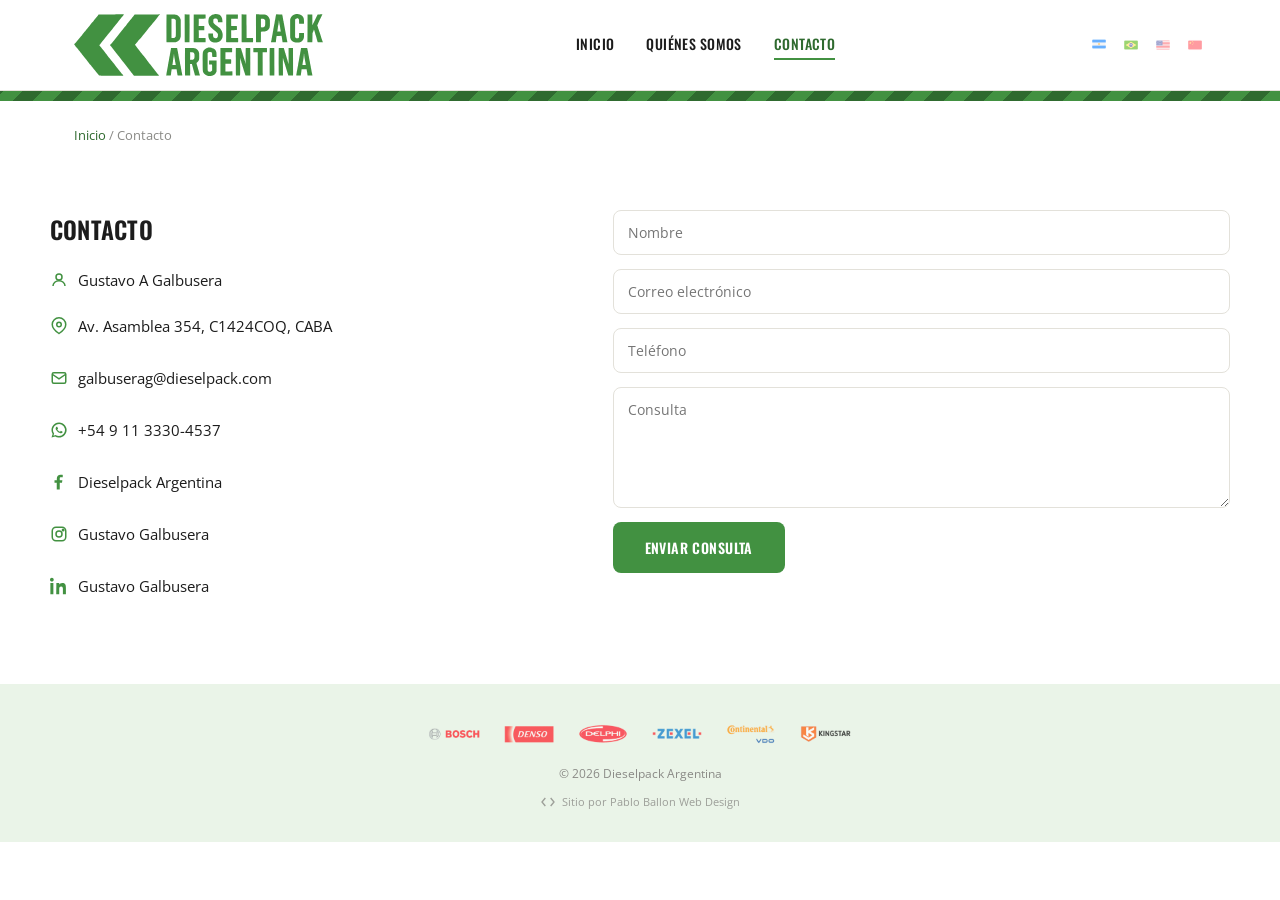
==== commit 913b87ce: "Add files via upload" ====
--- a/contacto.html
+++ b/contacto.html
@@ -27,12 +27,6 @@
           <li class="lang-block lang-pt"><a href="nosotros.html">Quem Somos</a></li>
           <li class="lang-block lang-en"><a href="nosotros.html">About Us</a></li>
           <li class="lang-block lang-zh"><a href="nosotros.html">关于我们</a></li>
-
-          <li class="lang-block lang-es active"><a href="catalogo.html">Catálogo</a></li>
-          <li class="lang-block lang-pt"><a href="catalogo.html">Catálogo</a></li>
-          <li class="lang-block lang-en"><a href="catalogo.html">Catalog</a></li>
-          <li class="lang-block lang-zh"><a href="catalogo.html">产品目录</a></li>
-
           <li class="lang-block lang-es active"><a href="contacto.html" class="active">Contacto</a></li>
           <li class="lang-block lang-pt"><a href="contacto.html" class="active">Contato</a></li>
           <li class="lang-block lang-en"><a href="contacto.html" class="active">Contact</a></li>
@@ -64,6 +58,7 @@
         <h2 style="margin-bottom:20px;">Contacto</h2>
         <div class="contact-info">
           <p><svg width="18" height="18" viewBox="0 0 24 24" fill="none" stroke="currentColor" stroke-width="2"><circle cx="12" cy="8" r="4"/><path d="M4 20c0-4 3.6-7 8-7s8 3 8 7"/></svg> Gustavo A Galbusera</p>
+          <a class="contact-link" href="https://www.google.com/maps/search/?api=1&query=Av.+Asamblea+354%2C+CABA" target="_blank"><svg width="18" height="18" viewBox="0 0 24 24" fill="none" stroke="currentColor" stroke-width="2"><path d="M21 10c0 6-9 12-9 12s-9-6-9-12a9 9 0 0118 0z"/><circle cx="12" cy="10" r="3"/></svg> Av. Asamblea 354, C1424COQ, CABA</a>
           <a class="contact-link" href="mailto:galbuserag@dieselpack.com"><svg width="18" height="18" viewBox="0 0 24 24" fill="none" stroke="currentColor" stroke-width="2"><rect x="3" y="5" width="18" height="14" rx="2"/><path d="M3 7l9 6 9-6"/></svg> galbuserag@dieselpack.com</a>
           <a class="contact-link" href="https://wa.me/5491133304537" target="_blank"><svg width="18" height="18" viewBox="0 0 24 24" fill="currentColor"><path d="M12 2a10 10 0 00-8.5 15.2L2 22l4.9-1.5A10 10 0 1012 2zm0 18a8 8 0 01-4.1-1.1l-.3-.2-3 .9.9-2.9-.2-.3A8 8 0 1112 20zm4.4-6c-.2-.1-1.4-.7-1.6-.8-.2-.1-.4-.1-.5.1-.2.2-.6.8-.7.9-.1.2-.3.2-.5.1-.2-.1-1-.4-1.9-1.2-.7-.6-1.2-1.4-1.3-1.6-.1-.2 0-.3.1-.4l.4-.5c.1-.1.2-.2.2-.4.1-.1 0-.3 0-.4l-.7-1.6c-.2-.4-.4-.4-.5-.4h-.5c-.2 0-.4.1-.6.3-.2.2-.8.8-.8 1.9 0 1.1.8 2.2 1 2.4.1.2 1.6 2.5 4 3.4.6.2 1 .4 1.3.5.5.2 1 .1 1.4-.1.4-.2 1.3-.5 1.4-1 .2-.5.2-.9.1-1z"/></svg> +54 9 11 3330-4537</a>
           <a class="contact-link" href="https://www.facebook.com/dieselpack/?locale=es_LA" target="_blank"><svg width="18" height="18" viewBox="0 0 24 24" fill="currentColor"><path d="M13 22v-9h3l.5-3.5H13V7.4c0-1 .3-1.7 1.8-1.7H17V2.5C16.6 2.4 15.4 2.3 14 2.3c-2.9 0-4.9 1.8-4.9 5v2.2H6v3.5h3v9z"/></svg> Dieselpack Argentina</a>
@@ -75,6 +70,7 @@
         <h2 style="margin-bottom:20px;">Contato</h2>
         <div class="contact-info">
           <p><svg width="18" height="18" viewBox="0 0 24 24" fill="none" stroke="currentColor" stroke-width="2"><circle cx="12" cy="8" r="4"/><path d="M4 20c0-4 3.6-7 8-7s8 3 8 7"/></svg> Gustavo A Galbusera</p>
+          <a class="contact-link" href="https://www.google.com/maps/search/?api=1&query=Av.+Asamblea+354%2C+CABA" target="_blank"><svg width="18" height="18" viewBox="0 0 24 24" fill="none" stroke="currentColor" stroke-width="2"><path d="M21 10c0 6-9 12-9 12s-9-6-9-12a9 9 0 0118 0z"/><circle cx="12" cy="10" r="3"/></svg> Av. Asamblea 354, C1424COQ, CABA</a>
           <a class="contact-link" href="mailto:galbuserag@dieselpack.com"><svg width="18" height="18" viewBox="0 0 24 24" fill="none" stroke="currentColor" stroke-width="2"><rect x="3" y="5" width="18" height="14" rx="2"/><path d="M3 7l9 6 9-6"/></svg> galbuserag@dieselpack.com</a>
           <a class="contact-link" href="https://wa.me/5491133304537" target="_blank"><svg width="18" height="18" viewBox="0 0 24 24" fill="currentColor"><path d="M12 2a10 10 0 00-8.5 15.2L2 22l4.9-1.5A10 10 0 1012 2zm0 18a8 8 0 01-4.1-1.1l-.3-.2-3 .9.9-2.9-.2-.3A8 8 0 1112 20zm4.4-6c-.2-.1-1.4-.7-1.6-.8-.2-.1-.4-.1-.5.1-.2.2-.6.8-.7.9-.1.2-.3.2-.5.1-.2-.1-1-.4-1.9-1.2-.7-.6-1.2-1.4-1.3-1.6-.1-.2 0-.3.1-.4l.4-.5c.1-.1.2-.2.2-.4.1-.1 0-.3 0-.4l-.7-1.6c-.2-.4-.4-.4-.5-.4h-.5c-.2 0-.4.1-.6.3-.2.2-.8.8-.8 1.9 0 1.1.8 2.2 1 2.4.1.2 1.6 2.5 4 3.4.6.2 1 .4 1.3.5.5.2 1 .1 1.4-.1.4-.2 1.3-.5 1.4-1 .2-.5.2-.9.1-1z"/></svg> +54 9 11 3330-4537</a>
           <a class="contact-link" href="https://www.facebook.com/dieselpack/?locale=es_LA" target="_blank"><svg width="18" height="18" viewBox="0 0 24 24" fill="currentColor"><path d="M13 22v-9h3l.5-3.5H13V7.4c0-1 .3-1.7 1.8-1.7H17V2.5C16.6 2.4 15.4 2.3 14 2.3c-2.9 0-4.9 1.8-4.9 5v2.2H6v3.5h3v9z"/></svg> Dieselpack Argentina</a>
@@ -86,6 +82,7 @@
         <h2 style="margin-bottom:20px;">Contact</h2>
         <div class="contact-info">
           <p><svg width="18" height="18" viewBox="0 0 24 24" fill="none" stroke="currentColor" stroke-width="2"><circle cx="12" cy="8" r="4"/><path d="M4 20c0-4 3.6-7 8-7s8 3 8 7"/></svg> Gustavo A Galbusera</p>
+          <a class="contact-link" href="https://www.google.com/maps/search/?api=1&query=Av.+Asamblea+354%2C+CABA" target="_blank"><svg width="18" height="18" viewBox="0 0 24 24" fill="none" stroke="currentColor" stroke-width="2"><path d="M21 10c0 6-9 12-9 12s-9-6-9-12a9 9 0 0118 0z"/><circle cx="12" cy="10" r="3"/></svg> Av. Asamblea 354, C1424COQ, Buenos Aires</a>
           <a class="contact-link" href="mailto:galbuserag@dieselpack.com"><svg width="18" height="18" viewBox="0 0 24 24" fill="none" stroke="currentColor" stroke-width="2"><rect x="3" y="5" width="18" height="14" rx="2"/><path d="M3 7l9 6 9-6"/></svg> galbuserag@dieselpack.com</a>
           <a class="contact-link" href="https://wa.me/5491133304537" target="_blank"><svg width="18" height="18" viewBox="0 0 24 24" fill="currentColor"><path d="M12 2a10 10 0 00-8.5 15.2L2 22l4.9-1.5A10 10 0 1012 2zm0 18a8 8 0 01-4.1-1.1l-.3-.2-3 .9.9-2.9-.2-.3A8 8 0 1112 20zm4.4-6c-.2-.1-1.4-.7-1.6-.8-.2-.1-.4-.1-.5.1-.2.2-.6.8-.7.9-.1.2-.3.2-.5.1-.2-.1-1-.4-1.9-1.2-.7-.6-1.2-1.4-1.3-1.6-.1-.2 0-.3.1-.4l.4-.5c.1-.1.2-.2.2-.4.1-.1 0-.3 0-.4l-.7-1.6c-.2-.4-.4-.4-.5-.4h-.5c-.2 0-.4.1-.6.3-.2.2-.8.8-.8 1.9 0 1.1.8 2.2 1 2.4.1.2 1.6 2.5 4 3.4.6.2 1 .4 1.3.5.5.2 1 .1 1.4-.1.4-.2 1.3-.5 1.4-1 .2-.5.2-.9.1-1z"/></svg> +54 9 11 3330-4537</a>
           <a class="contact-link" href="https://www.facebook.com/dieselpack/?locale=es_LA" target="_blank"><svg width="18" height="18" viewBox="0 0 24 24" fill="currentColor"><path d="M13 22v-9h3l.5-3.5H13V7.4c0-1 .3-1.7 1.8-1.7H17V2.5C16.6 2.4 15.4 2.3 14 2.3c-2.9 0-4.9 1.8-4.9 5v2.2H6v3.5h3v9z"/></svg> Dieselpack Argentina</a>
@@ -97,6 +94,7 @@
         <h2 style="margin-bottom:20px;">联系方式</h2>
         <div class="contact-info">
           <p><svg width="18" height="18" viewBox="0 0 24 24" fill="none" stroke="currentColor" stroke-width="2"><circle cx="12" cy="8" r="4"/><path d="M4 20c0-4 3.6-7 8-7s8 3 8 7"/></svg> Gustavo A Galbusera</p>
+          <a class="contact-link" href="https://www.google.com/maps/search/?api=1&query=Av.+Asamblea+354%2C+CABA" target="_blank"><svg width="18" height="18" viewBox="0 0 24 24" fill="none" stroke="currentColor" stroke-width="2"><path d="M21 10c0 6-9 12-9 12s-9-6-9-12a9 9 0 0118 0z"/><circle cx="12" cy="10" r="3"/></svg> Av. Asamblea 354, C1424COQ, 布宜诺斯艾利斯</a>
           <a class="contact-link" href="mailto:galbuserag@dieselpack.com"><svg width="18" height="18" viewBox="0 0 24 24" fill="none" stroke="currentColor" stroke-width="2"><rect x="3" y="5" width="18" height="14" rx="2"/><path d="M3 7l9 6 9-6"/></svg> galbuserag@dieselpack.com</a>
           <a class="contact-link" href="https://wa.me/5491133304537" target="_blank"><svg width="18" height="18" viewBox="0 0 24 24" fill="currentColor"><path d="M12 2a10 10 0 00-8.5 15.2L2 22l4.9-1.5A10 10 0 1012 2zm0 18a8 8 0 01-4.1-1.1l-.3-.2-3 .9.9-2.9-.2-.3A8 8 0 1112 20zm4.4-6c-.2-.1-1.4-.7-1.6-.8-.2-.1-.4-.1-.5.1-.2.2-.6.8-.7.9-.1.2-.3.2-.5.1-.2-.1-1-.4-1.9-1.2-.7-.6-1.2-1.4-1.3-1.6-.1-.2 0-.3.1-.4l.4-.5c.1-.1.2-.2.2-.4.1-.1 0-.3 0-.4l-.7-1.6c-.2-.4-.4-.4-.5-.4h-.5c-.2 0-.4.1-.6.3-.2.2-.8.8-.8 1.9 0 1.1.8 2.2 1 2.4.1.2 1.6 2.5 4 3.4.6.2 1 .4 1.3.5.5.2 1 .1 1.4-.1.4-.2 1.3-.5 1.4-1 .2-.5.2-.9.1-1z"/></svg> +54 9 11 3330-4537</a>
           <a class="contact-link" href="https://www.facebook.com/dieselpack/?locale=es_LA" target="_blank"><svg width="18" height="18" viewBox="0 0 24 24" fill="currentColor"><path d="M13 22v-9h3l.5-3.5H13V7.4c0-1 .3-1.7 1.8-1.7H17V2.5C16.6 2.4 15.4 2.3 14 2.3c-2.9 0-4.9 1.8-4.9 5v2.2H6v3.5h3v9z"/></svg> Dieselpack Argentina</a>
